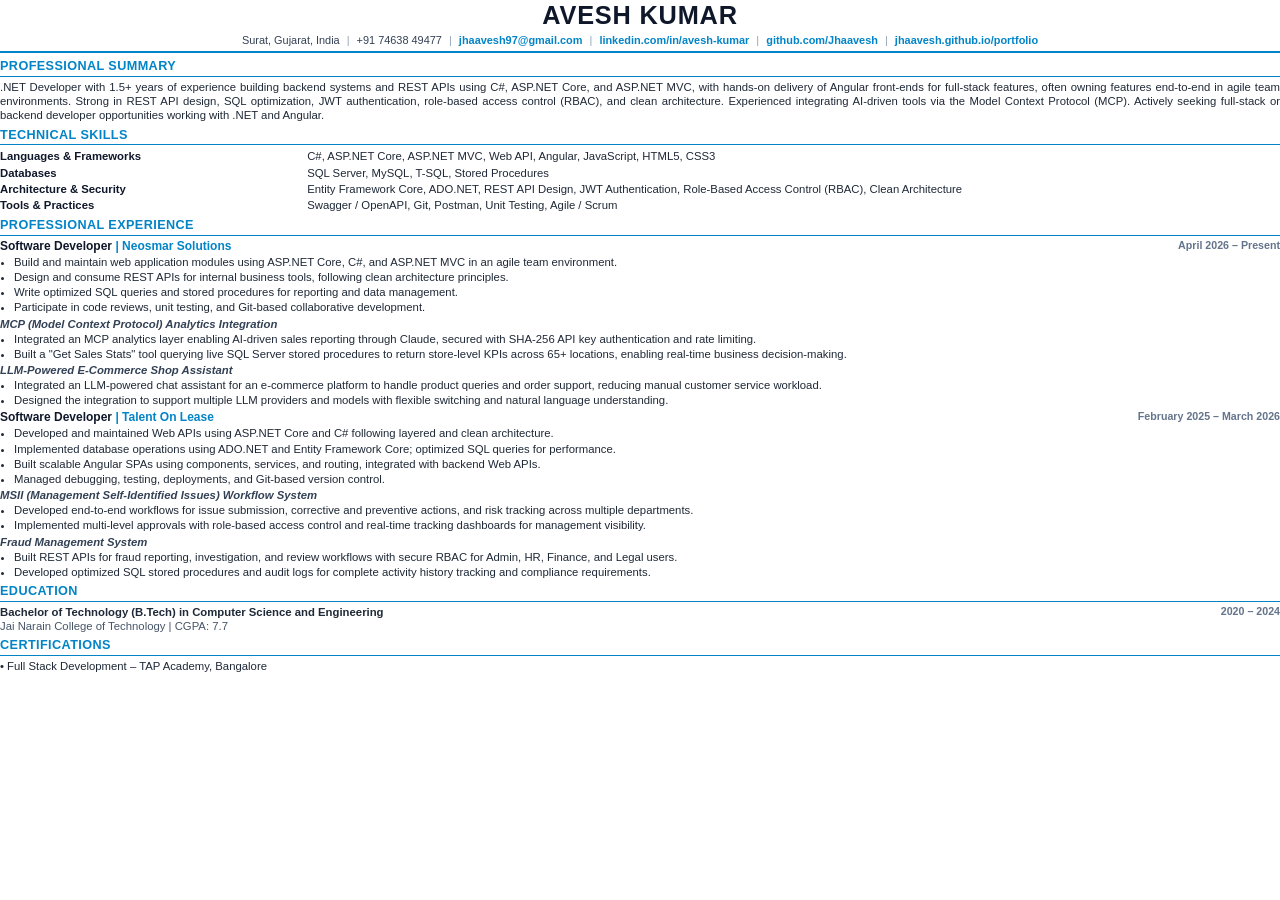
==== resume.html @ 889c60a2 "Update resume PDF with portfolio link and sync email address" ====
<!DOCTYPE html>
<html lang="en">
<head>
  <meta charset="UTF-8">
  <title>Avesh Kumar Resume</title>
  <style>
    @page {
      size: A4;
      margin: 8mm 10mm 8mm 10mm;
    }
    * {
      box-sizing: border-box;
      margin: 0;
      padding: 0;
    }
    body {
      font-family: 'Segoe UI', Helvetica, Arial, sans-serif;
      color: #1f2937;
      background: #fff;
      font-size: 8.5pt;
      line-height: 1.25;
    }
    .header {
      text-align: center;
      padding-bottom: 4px;
      margin-bottom: 6px;
      border-bottom: 2px solid #0284c7;
    }
    .name {
      font-size: 19pt;
      font-weight: 700;
      color: #0f172a;
      letter-spacing: 0.8px;
      margin-bottom: 2px;
      text-transform: uppercase;
    }
    .contact-info {
      font-size: 8.2pt;
      color: #334155;
    }
    .contact-info a {
      color: #0284c7;
      text-decoration: none;
      font-weight: 600;
    }
    .contact-sep {
      margin: 0 4px;
      color: #94a3b8;
    }
    .section {
      margin-bottom: 5px;
    }
    .section-title {
      font-size: 9.5pt;
      font-weight: 700;
      color: #0284c7;
      text-transform: uppercase;
      border-bottom: 1.2px solid #0284c7;
      padding-bottom: 1px;
      margin-bottom: 3px;
      letter-spacing: 0.4px;
    }
    .summary-text {
      text-align: justify;
    }
    .skills-table {
      width: 100%;
      border-collapse: collapse;
    }
    .skills-table td {
      padding: 1px 0;
      vertical-align: top;
    }
    .skill-category {
      font-weight: 700;
      width: 24%;
      color: #0f172a;
    }
    .skill-list {
      width: 76%;
    }
    .job-header {
      display: flex;
      justify-content: space-between;
      font-weight: 700;
      font-size: 9pt;
      color: #0f172a;
      margin-top: 2px;
      margin-bottom: 1px;
    }
    .company {
      color: #0284c7;
    }
    .job-dates {
      color: #64748b;
      font-size: 8pt;
      font-weight: 600;
    }
    .project-title {
      font-weight: 700;
      color: #334155;
      margin-top: 2px;
      margin-bottom: 1px;
      font-size: 8.5pt;
      font-style: italic;
    }
    ul {
      margin-left: 14px;
      margin-bottom: 2px;
    }
    li {
      margin-bottom: 1px;
      text-align: justify;
    }
    .edu-item, .cert-item {
      margin-bottom: 1px;
    }
    .edu-degree {
      font-weight: 700;
    }
    .edu-inst {
      color: #475569;
    }
  </style>
</head>
<body>

  <div class="header">
    <div class="name">AVESH KUMAR</div>
    <div class="contact-info">
      Surat, Gujarat, India <span class="contact-sep">|</span>
      +91 74638 49477 <span class="contact-sep">|</span>
      <a href="mailto:jhaavesh97@gmail.com">jhaavesh97@gmail.com</a> <span class="contact-sep">|</span>
      <a href="https://linkedin.com/in/avesh-kumar" target="_blank">linkedin.com/in/avesh-kumar</a> <span class="contact-sep">|</span>
      <a href="https://github.com/Jhaavesh" target="_blank">github.com/Jhaavesh</a> <span class="contact-sep">|</span>
      <a href="https://jhaavesh.github.io/portfolio/" target="_blank">jhaavesh.github.io/portfolio</a>
    </div>
  </div>

  <div class="section">
    <div class="section-title">Professional Summary</div>
    <p class="summary-text">
      .NET Developer with 1.5+ years of experience building backend systems and REST APIs using C#, ASP.NET Core, and ASP.NET MVC, with hands-on delivery of Angular front-ends for full-stack features, often owning features end-to-end in agile team environments. Strong in REST API design, SQL optimization, JWT authentication, role-based access control (RBAC), and clean architecture. Experienced integrating AI-driven tools via the Model Context Protocol (MCP). Actively seeking full-stack or backend developer opportunities working with .NET and Angular.
    </p>
  </div>

  <div class="section">
    <div class="section-title">Technical Skills</div>
    <table class="skills-table">
      <tr>
        <td class="skill-category">Languages & Frameworks</td>
        <td class="skill-list">C#, ASP.NET Core, ASP.NET MVC, Web API, Angular, JavaScript, HTML5, CSS3</td>
      </tr>
      <tr>
        <td class="skill-category">Databases</td>
        <td class="skill-list">SQL Server, MySQL, T-SQL, Stored Procedures</td>
      </tr>
      <tr>
        <td class="skill-category">Architecture & Security</td>
        <td class="skill-list">Entity Framework Core, ADO.NET, REST API Design, JWT Authentication, Role-Based Access Control (RBAC), Clean Architecture</td>
      </tr>
      <tr>
        <td class="skill-category">Tools & Practices</td>
        <td class="skill-list">Swagger / OpenAPI, Git, Postman, Unit Testing, Agile / Scrum</td>
      </tr>
    </table>
  </div>

  <div class="section">
    <div class="section-title">Professional Experience</div>
    
    <div>
      <div class="job-header">
        <div>Software Developer <span class="company">| Neosmar Solutions</span></div>
        <div class="job-dates">April 2026 – Present</div>
      </div>
      <ul>
        <li>Build and maintain web application modules using ASP.NET Core, C#, and ASP.NET MVC in an agile team environment.</li>
        <li>Design and consume REST APIs for internal business tools, following clean architecture principles.</li>
        <li>Write optimized SQL queries and stored procedures for reporting and data management.</li>
        <li>Participate in code reviews, unit testing, and Git-based collaborative development.</li>
      </ul>

      <div class="project-title">MCP (Model Context Protocol) Analytics Integration</div>
      <ul>
        <li>Integrated an MCP analytics layer enabling AI-driven sales reporting through Claude, secured with SHA-256 API key authentication and rate limiting.</li>
        <li>Built a "Get Sales Stats" tool querying live SQL Server stored procedures to return store-level KPIs across 65+ locations, enabling real-time business decision-making.</li>
      </ul>

      <div class="project-title">LLM-Powered E-Commerce Shop Assistant</div>
      <ul>
        <li>Integrated an LLM-powered chat assistant for an e-commerce platform to handle product queries and order support, reducing manual customer service workload.</li>
        <li>Designed the integration to support multiple LLM providers and models with flexible switching and natural language understanding.</li>
      </ul>
    </div>

    <div style="margin-top: 3px;">
      <div class="job-header">
        <div>Software Developer <span class="company">| Talent On Lease</span></div>
        <div class="job-dates">February 2025 – March 2026</div>
      </div>
      <ul>
        <li>Developed and maintained Web APIs using ASP.NET Core and C# following layered and clean architecture.</li>
        <li>Implemented database operations using ADO.NET and Entity Framework Core; optimized SQL queries for performance.</li>
        <li>Built scalable Angular SPAs using components, services, and routing, integrated with backend Web APIs.</li>
        <li>Managed debugging, testing, deployments, and Git-based version control.</li>
      </ul>

      <div class="project-title">MSII (Management Self-Identified Issues) Workflow System</div>
      <ul>
        <li>Developed end-to-end workflows for issue submission, corrective and preventive actions, and risk tracking across multiple departments.</li>
        <li>Implemented multi-level approvals with role-based access control and real-time tracking dashboards for management visibility.</li>
      </ul>

      <div class="project-title">Fraud Management System</div>
      <ul>
        <li>Built REST APIs for fraud reporting, investigation, and review workflows with secure RBAC for Admin, HR, Finance, and Legal users.</li>
        <li>Developed optimized SQL stored procedures and audit logs for complete activity history tracking and compliance requirements.</li>
      </ul>
    </div>
  </div>

  <div class="section">
    <div class="section-title">Education</div>
    <div class="edu-item">
      <div style="display: flex; justify-content: space-between;">
        <span class="edu-degree">Bachelor of Technology (B.Tech) in Computer Science and Engineering</span>
        <span class="job-dates">2020 – 2024</span>
      </div>
      <div class="edu-inst">Jai Narain College of Technology | CGPA: 7.7</div>
    </div>
  </div>

  <div class="section">
    <div class="section-title">Certifications</div>
    <div class="cert-item">
      • Full Stack Development – TAP Academy, Bangalore
    </div>
  </div>

</body>
</html>
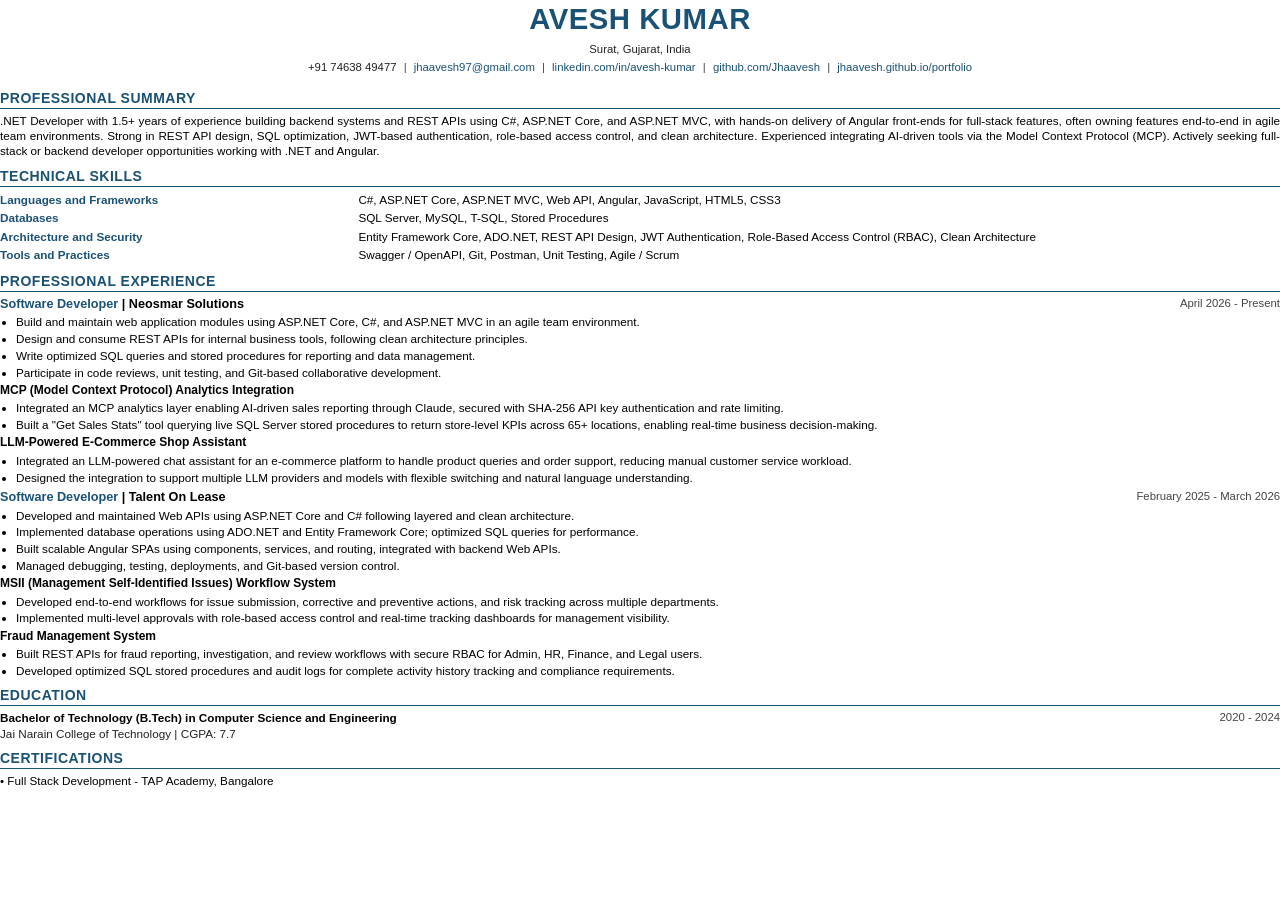
==== commit 2b35a85e: "Revert resume text to exact original wording with portfolio link" ====
--- a/resume.html
+++ b/resume.html
@@ -6,7 +6,7 @@
   <style>
     @page {
       size: A4;
-      margin: 8mm 10mm 8mm 10mm;
+      margin: 8mm 12mm 8mm 12mm;
     }
     * {
       box-sizing: border-box;
@@ -14,51 +14,52 @@
       padding: 0;
     }
     body {
-      font-family: 'Segoe UI', Helvetica, Arial, sans-serif;
-      color: #1f2937;
+      font-family: 'Segoe UI', Arial, sans-serif;
+      color: #000;
       background: #fff;
-      font-size: 8.5pt;
-      line-height: 1.25;
+      font-size: 8.8pt;
+      line-height: 1.3;
     }
     .header {
       text-align: center;
-      padding-bottom: 4px;
-      margin-bottom: 6px;
-      border-bottom: 2px solid #0284c7;
+      padding-bottom: 6px;
+      margin-bottom: 8px;
     }
     .name {
-      font-size: 19pt;
-      font-weight: 700;
-      color: #0f172a;
-      letter-spacing: 0.8px;
-      margin-bottom: 2px;
-      text-transform: uppercase;
+      font-size: 22pt;
+      font-weight: 700;
+      color: #1a5276;
+      letter-spacing: 0.5px;
+      margin-bottom: 4px;
+      text-transform: UPPERCASE;
     }
     .contact-info {
-      font-size: 8.2pt;
-      color: #334155;
+      font-size: 8.5pt;
+      color: #222;
     }
     .contact-info a {
-      color: #0284c7;
+      color: #1a5276;
       text-decoration: none;
-      font-weight: 600;
     }
     .contact-sep {
       margin: 0 4px;
-      color: #94a3b8;
+      color: #444;
+    }
+    .location-line {
+      margin-bottom: 3px;
     }
     .section {
-      margin-bottom: 5px;
+      margin-bottom: 8px;
     }
     .section-title {
-      font-size: 9.5pt;
-      font-weight: 700;
-      color: #0284c7;
-      text-transform: uppercase;
-      border-bottom: 1.2px solid #0284c7;
+      font-size: 10.5pt;
+      font-weight: 700;
+      color: #1a5276;
+      text-transform: UPPERCASE;
+      border-bottom: 1.5px solid #1a5276;
       padding-bottom: 1px;
-      margin-bottom: 3px;
-      letter-spacing: 0.4px;
+      margin-bottom: 4px;
+      letter-spacing: 0.5px;
     }
     .summary-text {
       text-align: justify;
@@ -68,58 +69,62 @@
       border-collapse: collapse;
     }
     .skills-table td {
-      padding: 1px 0;
+      padding: 1.5px 0;
       vertical-align: top;
     }
     .skill-category {
       font-weight: 700;
-      width: 24%;
-      color: #0f172a;
+      width: 28%;
+      color: #1a5276;
     }
     .skill-list {
-      width: 76%;
+      width: 72%;
     }
     .job-header {
       display: flex;
       justify-content: space-between;
       font-weight: 700;
+      font-size: 9.5pt;
+      color: #000;
+      margin-top: 4px;
+      margin-bottom: 2px;
+    }
+    .job-title {
+      font-weight: 700;
+      color: #1a5276;
+    }
+    .company {
+      font-weight: 700;
+      color: #000;
+    }
+    .job-dates {
+      color: #444;
+      font-size: 8.5pt;
+      font-weight: 400;
+    }
+    .project-title {
+      font-weight: 700;
+      color: #000;
+      margin-top: 3px;
+      margin-bottom: 2px;
       font-size: 9pt;
-      color: #0f172a;
-      margin-top: 2px;
-      margin-bottom: 1px;
-    }
-    .company {
-      color: #0284c7;
-    }
-    .job-dates {
-      color: #64748b;
-      font-size: 8pt;
-      font-weight: 600;
-    }
-    .project-title {
-      font-weight: 700;
-      color: #334155;
-      margin-top: 2px;
-      margin-bottom: 1px;
-      font-size: 8.5pt;
-      font-style: italic;
     }
     ul {
-      margin-left: 14px;
+      margin-left: 16px;
+      margin-bottom: 3px;
+    }
+    li {
+      margin-bottom: 1.5px;
+      text-align: justify;
+    }
+    .edu-item, .cert-item {
       margin-bottom: 2px;
     }
-    li {
-      margin-bottom: 1px;
-      text-align: justify;
-    }
-    .edu-item, .cert-item {
-      margin-bottom: 1px;
-    }
     .edu-degree {
       font-weight: 700;
     }
     .edu-inst {
-      color: #475569;
+      color: #222;
     }
   </style>
 </head>
@@ -128,7 +133,7 @@
   <div class="header">
     <div class="name">AVESH KUMAR</div>
     <div class="contact-info">
-      Surat, Gujarat, India <span class="contact-sep">|</span>
+      <div class="location-line">Surat, Gujarat, India</div>
       +91 74638 49477 <span class="contact-sep">|</span>
       <a href="mailto:jhaavesh97@gmail.com">jhaavesh97@gmail.com</a> <span class="contact-sep">|</span>
       <a href="https://linkedin.com/in/avesh-kumar" target="_blank">linkedin.com/in/avesh-kumar</a> <span class="contact-sep">|</span>
@@ -138,17 +143,17 @@
   </div>
 
   <div class="section">
-    <div class="section-title">Professional Summary</div>
+    <div class="section-title">PROFESSIONAL SUMMARY</div>
     <p class="summary-text">
-      .NET Developer with 1.5+ years of experience building backend systems and REST APIs using C#, ASP.NET Core, and ASP.NET MVC, with hands-on delivery of Angular front-ends for full-stack features, often owning features end-to-end in agile team environments. Strong in REST API design, SQL optimization, JWT authentication, role-based access control (RBAC), and clean architecture. Experienced integrating AI-driven tools via the Model Context Protocol (MCP). Actively seeking full-stack or backend developer opportunities working with .NET and Angular.
+      .NET Developer with 1.5+ years of experience building backend systems and REST APIs using C#, ASP.NET Core, and ASP.NET MVC, with hands-on delivery of Angular front-ends for full-stack features, often owning features end-to-end in agile team environments. Strong in REST API design, SQL optimization, JWT-based authentication, role-based access control, and clean architecture. Experienced integrating AI-driven tools via the Model Context Protocol (MCP). Actively seeking full-stack or backend developer opportunities working with .NET and Angular.
     </p>
   </div>
 
   <div class="section">
-    <div class="section-title">Technical Skills</div>
+    <div class="section-title">TECHNICAL SKILLS</div>
     <table class="skills-table">
       <tr>
-        <td class="skill-category">Languages & Frameworks</td>
+        <td class="skill-category">Languages and Frameworks</td>
         <td class="skill-list">C#, ASP.NET Core, ASP.NET MVC, Web API, Angular, JavaScript, HTML5, CSS3</td>
       </tr>
       <tr>
@@ -156,23 +161,23 @@
         <td class="skill-list">SQL Server, MySQL, T-SQL, Stored Procedures</td>
       </tr>
       <tr>
-        <td class="skill-category">Architecture & Security</td>
+        <td class="skill-category">Architecture and Security</td>
         <td class="skill-list">Entity Framework Core, ADO.NET, REST API Design, JWT Authentication, Role-Based Access Control (RBAC), Clean Architecture</td>
       </tr>
       <tr>
-        <td class="skill-category">Tools & Practices</td>
+        <td class="skill-category">Tools and Practices</td>
         <td class="skill-list">Swagger / OpenAPI, Git, Postman, Unit Testing, Agile / Scrum</td>
       </tr>
     </table>
   </div>
 
   <div class="section">
-    <div class="section-title">Professional Experience</div>
+    <div class="section-title">PROFESSIONAL EXPERIENCE</div>
     
     <div>
       <div class="job-header">
-        <div>Software Developer <span class="company">| Neosmar Solutions</span></div>
-        <div class="job-dates">April 2026 – Present</div>
+        <div><span class="job-title">Software Developer</span> | <span class="company">Neosmar Solutions</span></div>
+        <div class="job-dates">April 2026 - Present</div>
       </div>
       <ul>
         <li>Build and maintain web application modules using ASP.NET Core, C#, and ASP.NET MVC in an agile team environment.</li>
@@ -194,10 +199,10 @@
       </ul>
     </div>
 
-    <div style="margin-top: 3px;">
+    <div style="margin-top: 4px;">
       <div class="job-header">
-        <div>Software Developer <span class="company">| Talent On Lease</span></div>
-        <div class="job-dates">February 2025 – March 2026</div>
+        <div><span class="job-title">Software Developer</span> | <span class="company">Talent On Lease</span></div>
+        <div class="job-dates">February 2025 - March 2026</div>
       </div>
       <ul>
         <li>Developed and maintained Web APIs using ASP.NET Core and C# following layered and clean architecture.</li>
@@ -221,20 +226,20 @@
   </div>
 
   <div class="section">
-    <div class="section-title">Education</div>
+    <div class="section-title">EDUCATION</div>
     <div class="edu-item">
       <div style="display: flex; justify-content: space-between;">
         <span class="edu-degree">Bachelor of Technology (B.Tech) in Computer Science and Engineering</span>
-        <span class="job-dates">2020 – 2024</span>
+        <span class="job-dates">2020 - 2024</span>
       </div>
       <div class="edu-inst">Jai Narain College of Technology | CGPA: 7.7</div>
     </div>
   </div>
 
   <div class="section">
-    <div class="section-title">Certifications</div>
+    <div class="section-title">CERTIFICATIONS</div>
     <div class="cert-item">
-      • Full Stack Development – TAP Academy, Bangalore
+      • Full Stack Development - TAP Academy, Bangalore
     </div>
   </div>
 
